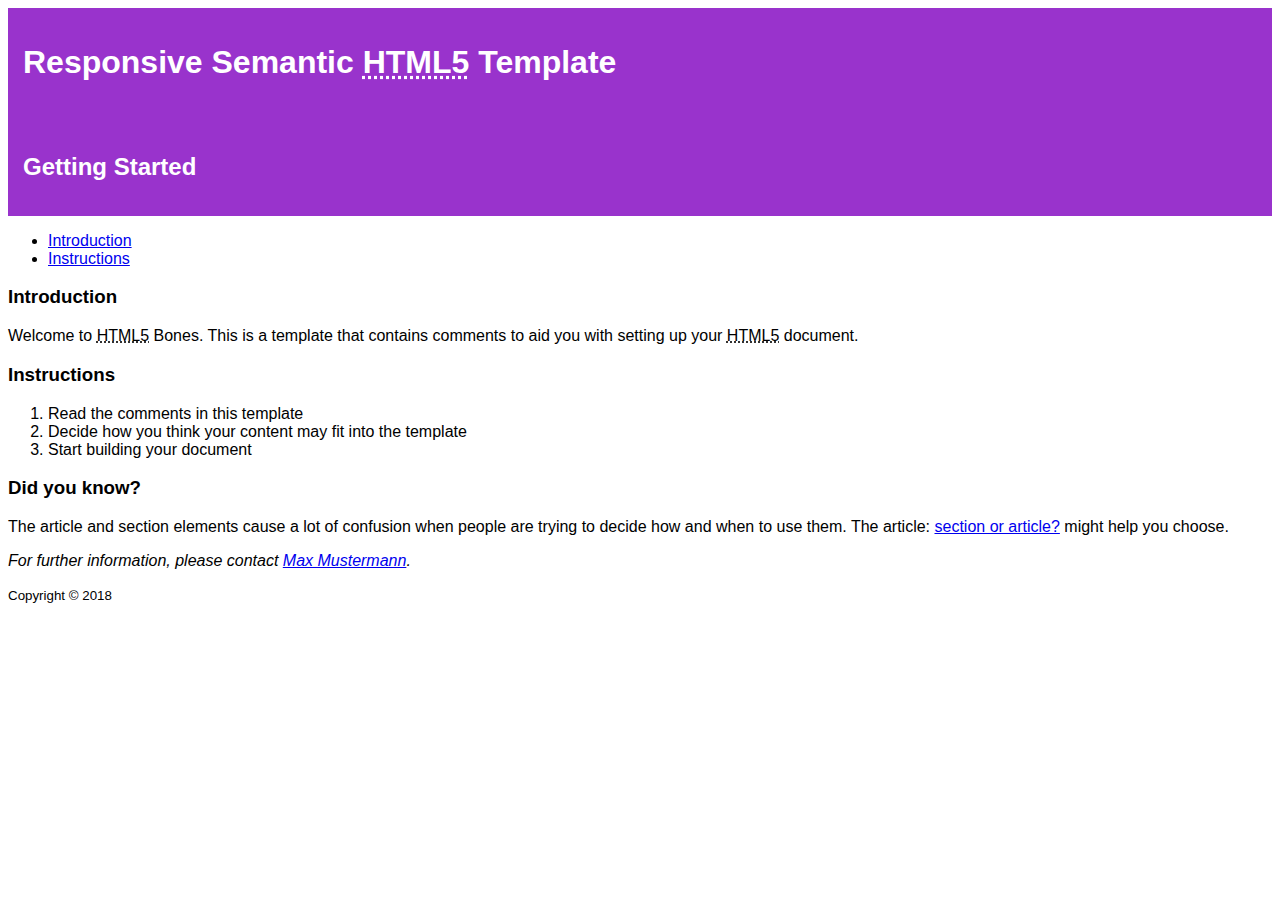
==== index-grid.html @ 0f935c1c "Separate nav from header" ====
<!DOCTYPE html>
<html lang="en">
<head>
    <title>The Web Accessibility Initiatives Library</title>
    <meta charset="utf-8">
    <!-- Enter a brief description of your page -->
    <meta name="description" content="">
    <meta name="viewport" content="width=device-width, initial-scale=1.0">
    <link href="css/styles.css" rel="stylesheet" media="all">
</head>
<body>

    <!-- The page header typically contains items such as your site heading, logo and possibly the main site navigation -->
    <!-- ARIA: the landmark role "banner" is set as it is the prime heading or internal title of the page -->
    <header role="banner">

        <h1>Responsive Semantic <abbr title="HyperText Markup Language 5">HTML5</abbr> Template</h1>

        <!-- ARIA: the landmark role "navigation" is added here as the element contains site navigation
        NOTE: The <nav> element does not have to be contained within a <header> element, even though the two examples on this page are. -->
        <nav role="navigation">
            <!-- This can contain your site navigation either in an unordered list or even a paragraph that contains links that allow users to navigate your site -->
        </nav>

    </header>

    <!-- If you want to use an element as a wrapper, i.e. for styling only, then <div> is still the element to use -->
    <div class="wrap">

        <!-- The <main> element is used to enclose the main content, i.e. that which contains the central topic of a document -->
        <!-- ARIA: the landmark role "main" is added here as it contains the main content of the document, and it is recommended to add it to the
        <main> element until user agents implement the required role mapping. -->
        <main role="main">

            <!-- The <section> element can be used to enclose content that comes under a related heading.
            NOTE: The <section> element can contain <article> elements and vice versa, if you think the content warrants it. -->
            <section>

                <!-- This is the section's header. It contains the heading and navigation links for within the section -->
                <header>
                    <h2>Getting Started</h2>        
                </header>
                
                <!-- ARIA: the landmark role "navigation" is added here as the element contains page navigation -->
                <nav role="navigation">
                    <ul>
                        <li><a href="#introduction">Introduction</a></li>
                        <li><a href="#instructions">Instructions</a></li>
                    </ul>
                </nav>

                <!-- The <article> element can be used to enclose content that still makes sense on its own and is therefore "reusable" -->
                <article id="introduction">

                    <!-- A <header> element is not required here as the heading only contains a single <h3> element -->
                    <h3>Introduction</h3>

                    <!-- Content -->
                    <p>Welcome to <abbr title="HyperText Markup Language 5">HTML5</abbr> Bones. This is a template that contains comments to aid you with setting up your <abbr title="HyperText Markup Language 5">HTML5</abbr> document.</p>

                </article>

                <!-- The <article> element can be used to enclose content that still makes sense on its own and is therefore "reusable" -->
                <article id="instructions">

                    <!-- A <header> element is not required here as the heading only contains a single <h3> element -->
                    <h3>Instructions</h3>

                    <!-- Content -->
                    <ol>
                        <li>Read the comments in this template</li>
                        <li>Decide how you think your content may fit into the template</li>
                        <li>Start building your document</li>
                    </ol>

                </article>

            </section>

        </main>

        <!-- An <aside> is used to enclose content that is additional to the main content but not essential. If it were removed, the meaning of the main content should not be lost, but the content of the <aside> also retains its meaning.
        NOTE: the aside is placed outside of the <main> element as while its content is related to the content that is within the <main>
        element, it is not part of it -->
        <!-- ARIA: the landmark role "complementary" is added here as it contains supporting information for the main content that remains meaningful even when separated from it -->
        <aside role="complementary">

            <!-- A <header> element is not required here as the heading only contains a single <h3> element -->
            <h3>Did you know?</h3>

            <!-- Content -->
            <p>The article and section elements cause a lot of confusion when people are trying to decide how and when to use them. The article: <a href="http://www.iandevlin.com/blog/2011/04/html5/html5-section-or-article">section or article?</a> might help you choose.</p>

        </aside>

    </div>

    <!-- The main page footer can contain items such as copyright and contact information. It can also contain a duplicated navigation of your site which is not usually contained within a <nav> -->
    <!-- ARIA: the landmark role "contentinfo" is added here as it contains metadata that applies to the parent document -->
    <footer role="contentinfo">

        <!-- The <address> element contains contact information for the nearest <article> or <body> element. This example is for the <body> -->
        <address>
          <p>For further information, please contact <a href="mailto:admin@example.com">Max Mustermann</a>.</p>
        </address>

        <!-- Copyright information can be contained within the <small> element. The <time> element is used here to indicate that the '2018' is a date -->
        <small>Copyright &copy; <time>2018</time></small>

    </footer>

</body>
</html>
---- css/styles.css ----
<style>
* {
  box-sizing: border-box;
}

.row::after {
  content: "";
  clear: both;
  display: table;
}

[class*="col-"] {
  float: left;
  padding: 15px;
}

html {
  font-family: "Lucida Sans", sans-serif;
}

header {
  background-color: #9933cc;
  color: #ffffff;
  padding: 15px;
}

.menu ul {
  list-style-type: none;
  margin: 0;
  padding: 0;
}

.menu li {
  padding: 8px;
  margin-bottom: 7px;
  background-color: #33b5e5;
  color: #ffffff;
  box-shadow: 0 1px 3px rgba(0,0,0,0.12), 0 1px 2px rgba(0,0,0,0.24);
}

.menu li:hover {
  background-color: #0099cc;
}

.aside {
  background-color: #33b5e5;
  padding: 15px;
  color: #ffffff;
  text-align: center;
  font-size: 14px;
  box-shadow: 0 1px 3px rgba(0,0,0,0.12), 0 1px 2px rgba(0,0,0,0.24);
}

.footer {
  background-color: #0099cc;
  color: #ffffff;
  text-align: center;
  font-size: 12px;
  padding: 15px;
}

/* For mobile phones: */
[class*="col-"] {
  width: 100%;
}

@media only screen and (min-width: 600px) {
  /* For tablets: */
  .col-s-1 {width: 8.33%;}
  .col-s-2 {width: 16.66%;}
  .col-s-3 {width: 25%;}
  .col-s-4 {width: 33.33%;}
  .col-s-5 {width: 41.66%;}
  .col-s-6 {width: 50%;}
  .col-s-7 {width: 58.33%;}
  .col-s-8 {width: 66.66%;}
  .col-s-9 {width: 75%;}
  .col-s-10 {width: 83.33%;}
  .col-s-11 {width: 91.66%;}
  .col-s-12 {width: 100%;}
}
@media only screen and (min-width: 768px) {
  /* For desktop: */
  .col-1 {width: 8.33%;}
  .col-2 {width: 16.66%;}
  .col-3 {width: 25%;}
  .col-4 {width: 33.33%;}
  .col-5 {width: 41.66%;}
  .col-6 {width: 50%;}
  .col-7 {width: 58.33%;}
  .col-8 {width: 66.66%;}
  .col-9 {width: 75%;}
  .col-10 {width: 83.33%;}
  .col-11 {width: 91.66%;}
  .col-12 {width: 100%;}
}
</style>
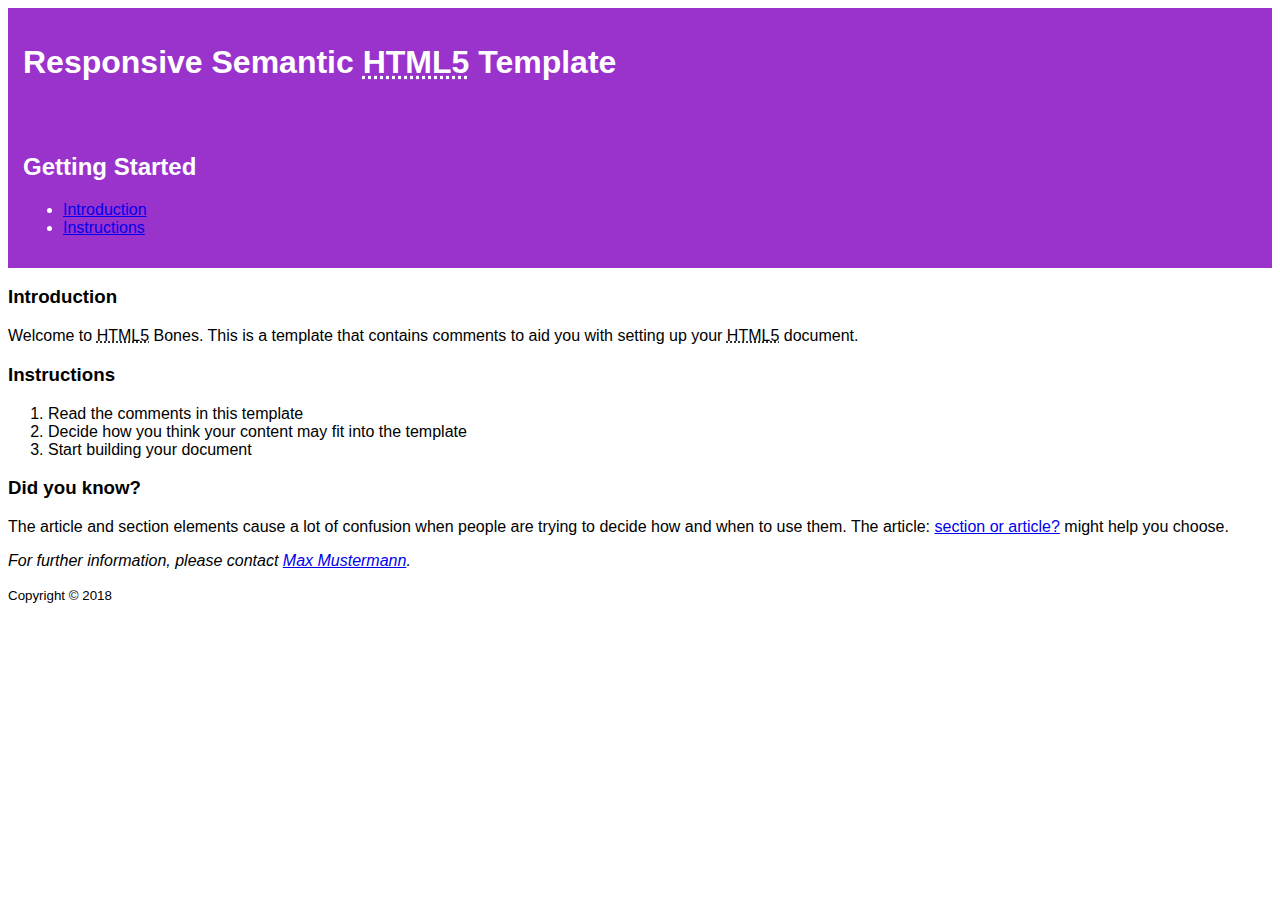
==== commit b7ff9655: "Added nav back inside header element" ====
--- a/index-grid.html
+++ b/index-grid.html
@@ -38,16 +38,17 @@
 
                 <!-- This is the section's header. It contains the heading and navigation links for within the section -->
                 <header>
-                    <h2>Getting Started</h2>        
+                    <h2>Getting Started</h2>     
+                    <!-- ARIA: the landmark role "navigation" is added here as the element contains page navigation -->
+                    <nav role="navigation">
+                        <ul>
+                            <li><a href="#introduction">Introduction</a></li>
+                            <li><a href="#instructions">Instructions</a></li>
+                        </ul>
+                    </nav>   
                 </header>
+
                 
-                <!-- ARIA: the landmark role "navigation" is added here as the element contains page navigation -->
-                <nav role="navigation">
-                    <ul>
-                        <li><a href="#introduction">Introduction</a></li>
-                        <li><a href="#instructions">Instructions</a></li>
-                    </ul>
-                </nav>
 
                 <!-- The <article> element can be used to enclose content that still makes sense on its own and is therefore "reusable" -->
                 <article id="introduction">
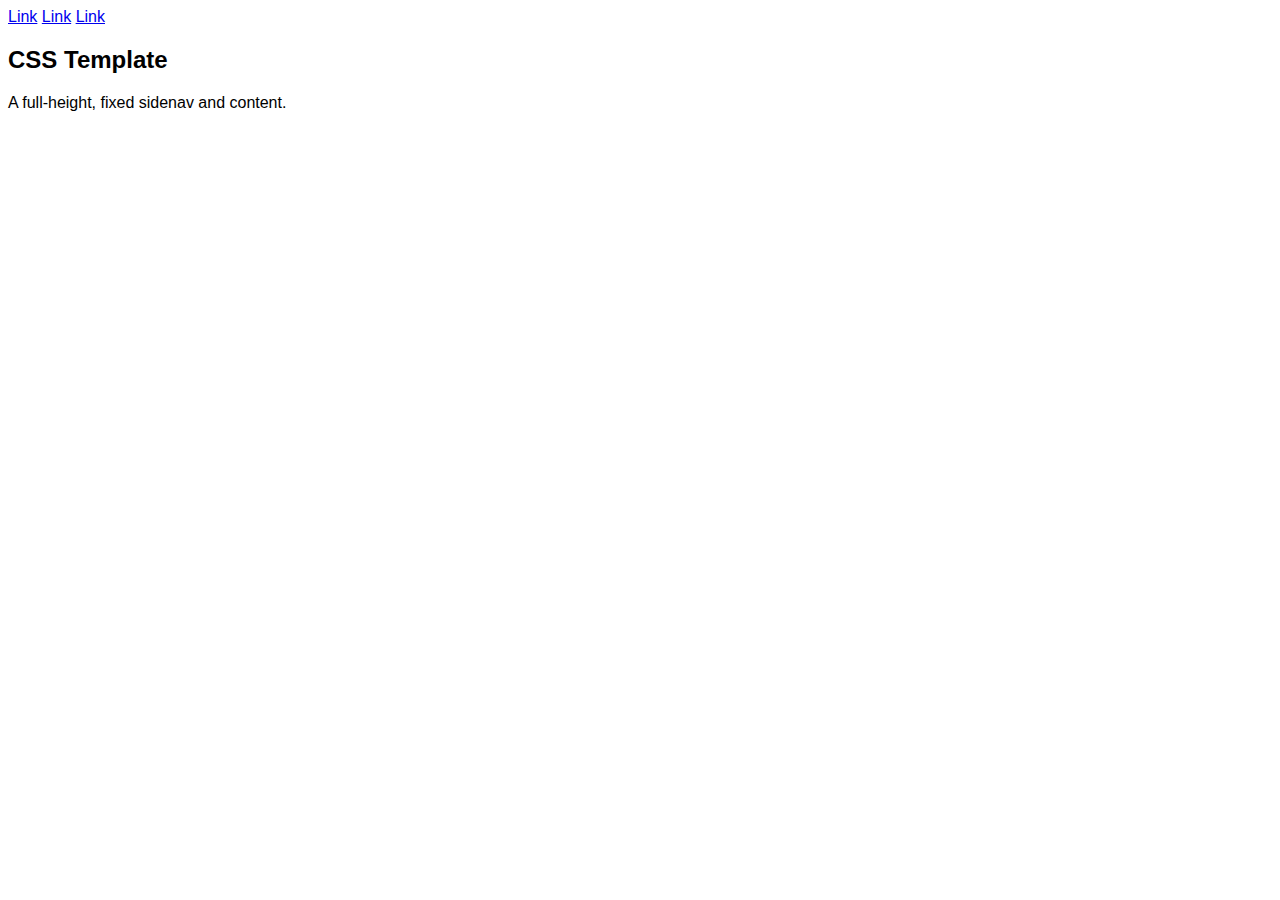
==== commit de20fcd8: "Start with a new template: https://www.w3schools.com/csS/tryit.asp?filename=trycss_template4" ====
--- a/index-grid.html
+++ b/index-grid.html
@@ -10,105 +10,16 @@
 </head>
 <body>
 
-    <!-- The page header typically contains items such as your site heading, logo and possibly the main site navigation -->
-    <!-- ARIA: the landmark role "banner" is set as it is the prime heading or internal title of the page -->
-    <header role="banner">
-
-        <h1>Responsive Semantic <abbr title="HyperText Markup Language 5">HTML5</abbr> Template</h1>
-
-        <!-- ARIA: the landmark role "navigation" is added here as the element contains site navigation
-        NOTE: The <nav> element does not have to be contained within a <header> element, even though the two examples on this page are. -->
-        <nav role="navigation">
-            <!-- This can contain your site navigation either in an unordered list or even a paragraph that contains links that allow users to navigate your site -->
-        </nav>
-
-    </header>
-
-    <!-- If you want to use an element as a wrapper, i.e. for styling only, then <div> is still the element to use -->
-    <div class="wrap">
-
-        <!-- The <main> element is used to enclose the main content, i.e. that which contains the central topic of a document -->
-        <!-- ARIA: the landmark role "main" is added here as it contains the main content of the document, and it is recommended to add it to the
-        <main> element until user agents implement the required role mapping. -->
-        <main role="main">
-
-            <!-- The <section> element can be used to enclose content that comes under a related heading.
-            NOTE: The <section> element can contain <article> elements and vice versa, if you think the content warrants it. -->
-            <section>
-
-                <!-- This is the section's header. It contains the heading and navigation links for within the section -->
-                <header>
-                    <h2>Getting Started</h2>     
-                    <!-- ARIA: the landmark role "navigation" is added here as the element contains page navigation -->
-                    <nav role="navigation">
-                        <ul>
-                            <li><a href="#introduction">Introduction</a></li>
-                            <li><a href="#instructions">Instructions</a></li>
-                        </ul>
-                    </nav>   
-                </header>
-
-                
-
-                <!-- The <article> element can be used to enclose content that still makes sense on its own and is therefore "reusable" -->
-                <article id="introduction">
-
-                    <!-- A <header> element is not required here as the heading only contains a single <h3> element -->
-                    <h3>Introduction</h3>
-
-                    <!-- Content -->
-                    <p>Welcome to <abbr title="HyperText Markup Language 5">HTML5</abbr> Bones. This is a template that contains comments to aid you with setting up your <abbr title="HyperText Markup Language 5">HTML5</abbr> document.</p>
-
-                </article>
-
-                <!-- The <article> element can be used to enclose content that still makes sense on its own and is therefore "reusable" -->
-                <article id="instructions">
-
-                    <!-- A <header> element is not required here as the heading only contains a single <h3> element -->
-                    <h3>Instructions</h3>
-
-                    <!-- Content -->
-                    <ol>
-                        <li>Read the comments in this template</li>
-                        <li>Decide how you think your content may fit into the template</li>
-                        <li>Start building your document</li>
-                    </ol>
-
-                </article>
-
-            </section>
-
-        </main>
-
-        <!-- An <aside> is used to enclose content that is additional to the main content but not essential. If it were removed, the meaning of the main content should not be lost, but the content of the <aside> also retains its meaning.
-        NOTE: the aside is placed outside of the <main> element as while its content is related to the content that is within the <main>
-        element, it is not part of it -->
-        <!-- ARIA: the landmark role "complementary" is added here as it contains supporting information for the main content that remains meaningful even when separated from it -->
-        <aside role="complementary">
-
-            <!-- A <header> element is not required here as the heading only contains a single <h3> element -->
-            <h3>Did you know?</h3>
-
-            <!-- Content -->
-            <p>The article and section elements cause a lot of confusion when people are trying to decide how and when to use them. The article: <a href="http://www.iandevlin.com/blog/2011/04/html5/html5-section-or-article">section or article?</a> might help you choose.</p>
-
-        </aside>
-
-    </div>
-
-    <!-- The main page footer can contain items such as copyright and contact information. It can also contain a duplicated navigation of your site which is not usually contained within a <nav> -->
-    <!-- ARIA: the landmark role "contentinfo" is added here as it contains metadata that applies to the parent document -->
-    <footer role="contentinfo">
-
-        <!-- The <address> element contains contact information for the nearest <article> or <body> element. This example is for the <body> -->
-        <address>
-          <p>For further information, please contact <a href="mailto:admin@example.com">Max Mustermann</a>.</p>
-        </address>
-
-        <!-- Copyright information can be contained within the <small> element. The <time> element is used here to indicate that the '2018' is a date -->
-        <small>Copyright &copy; <time>2018</time></small>
-
-    </footer>
+    <div class="sidenav">
+        <a href="#">Link</a>
+        <a href="#">Link</a>
+        <a href="#">Link</a>
+      </div>
+      
+      <div class="content">
+        <h2>CSS Template</h2>
+        <p>A full-height, fixed sidenav and content.</p>
+      </div>
 
 </body>
 </html>--- a/css/styles.css
+++ b/css/styles.css
@@ -18,7 +18,7 @@
   font-family: "Lucida Sans", sans-serif;
 }
 
-header {
+.header {
   background-color: #9933cc;
   color: #ffffff;
   padding: 15px;
